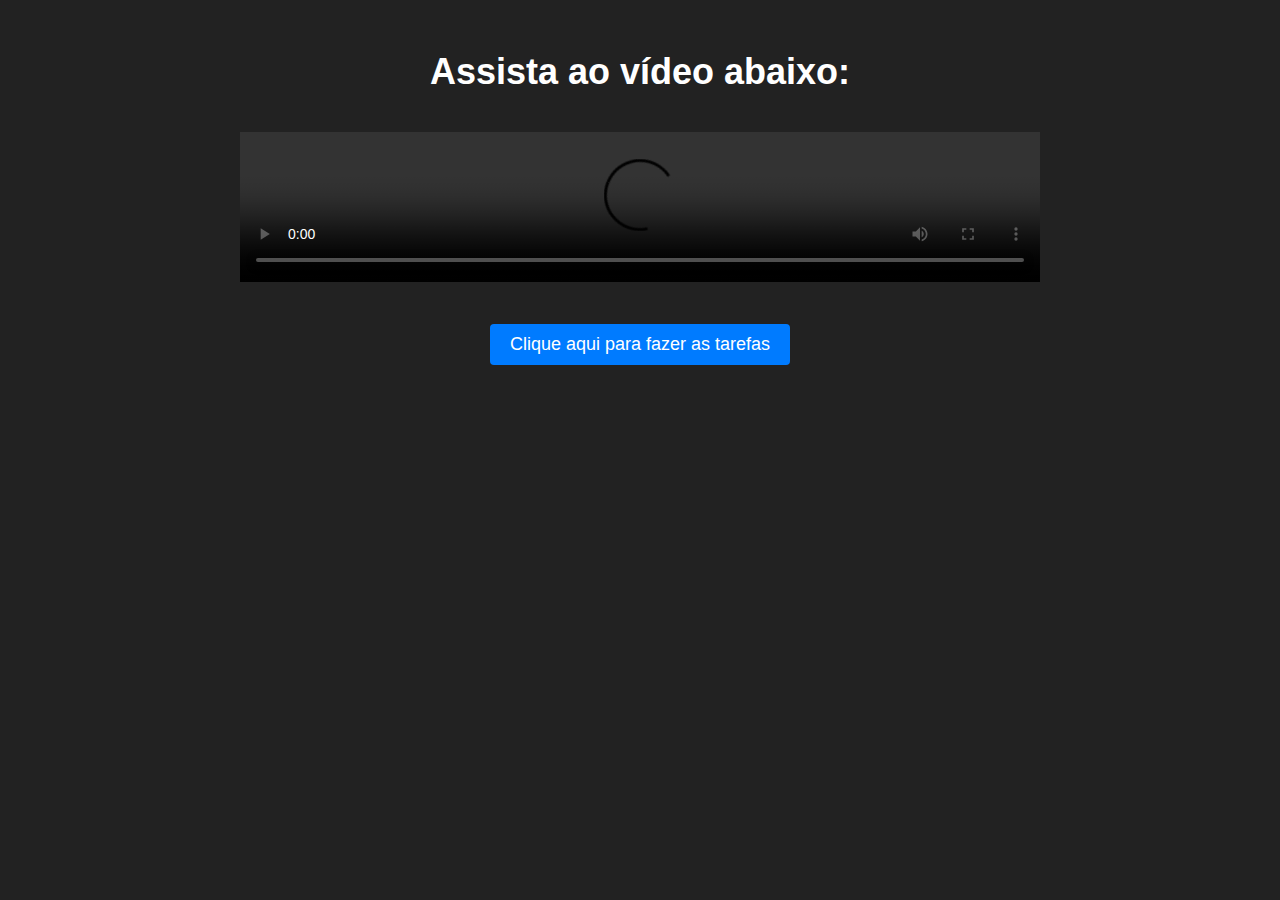
==== src/html/home.html @ f774c6d9 "add pagina inicial" ====
<!DOCTYPE html>
<html>
  <head>
    <title>Tela com Vídeo</title>
    <link rel="stylesheet" href="../css/home.css" />
  </head>
  <body>
    <div id="video-container">
      <div id="video-wrapper">
        <p id="video-text">Assista ao vídeo abaixo:</p>
        <video controls>
          <source src="./2023-06-04 15-27-33.mkv" type="video/mp4" />
          Seu navegador não suporta o elemento de vídeo.
        </video>
      </div>
      <a id="link-outrapagina" href="index.html"
        >Clique aqui para fazer as tarefas</a
      >
    </div>
  </body>
</html>
---- src/css/home.css ----
body {
  font-family: Arial, sans-serif;
  background-color: #222;
  margin: 0;
  padding: 0;
  margin-top: 4%;
}

#video-container {
  text-align: center;
  margin-top: 50px;
}

#video-text {
  font-size: 36px;
  margin-bottom: 3%;
  color: white;
  font-weight: bolder;
}

#video-wrapper {
  position: relative;
}

#video-wrapper video {
  width: 100%;
  max-width: 800px;
  height: auto;
  outline: none;
}

#link-outrapagina {
  font-size: 18px;
  color: #fff;
  background-color: #007bff;
  padding: 10px 20px;
  text-decoration: none;
  border-radius: 4px;
  transition: background-color 0.3s ease;
  display: inline-block;
  margin-top: 3%;
}

#link-outrapagina:hover {
  background-color: #9c1eaf;
}

@media screen and (max-width: 480px) {
  #video-container {
    margin-top: 30px;
  }

  #video-text {
    font-size: 20px;
  }

  #link-outrapagina {
    font-size: 16px;
  }
}
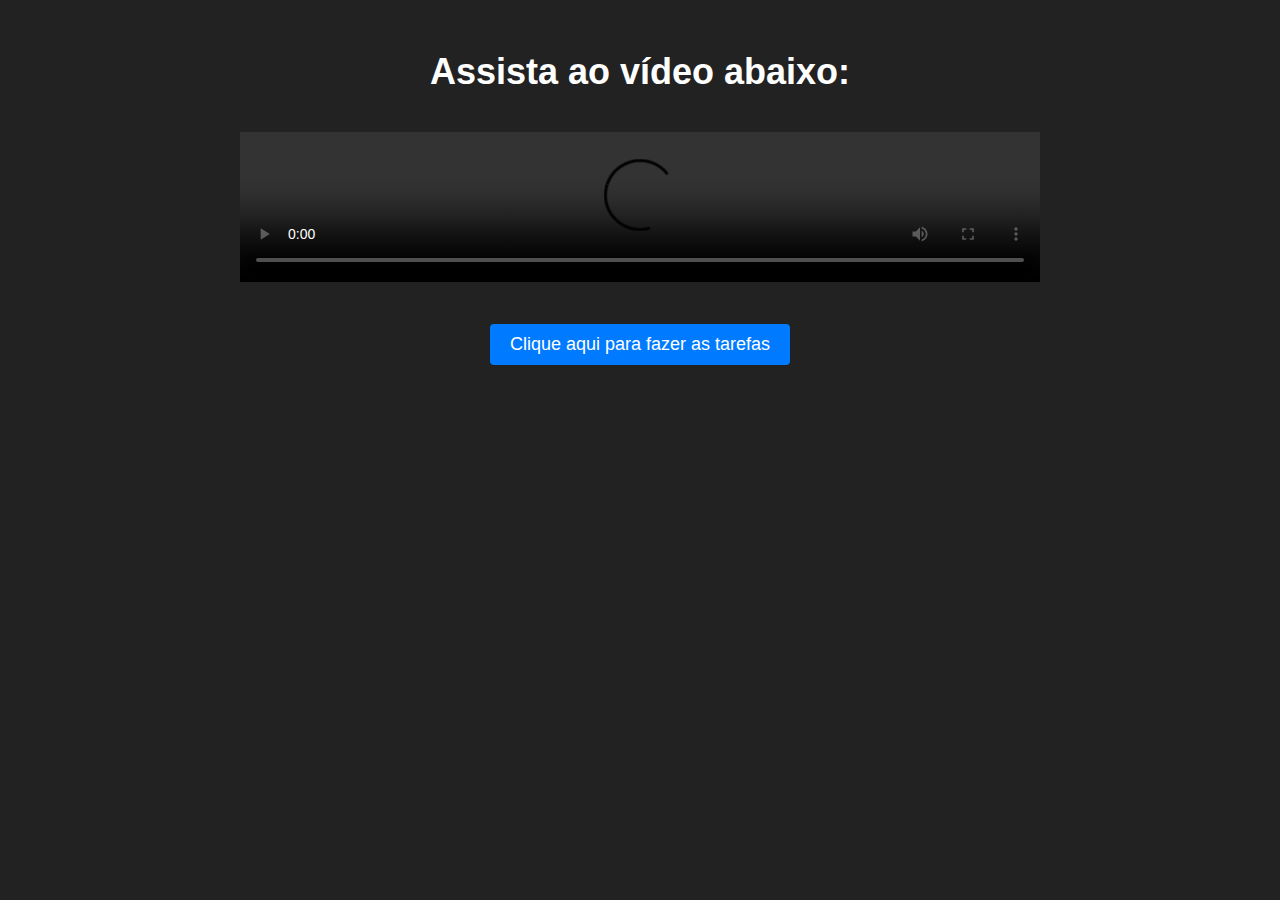
==== commit 8b15c483: "att" ====
--- a/src/html/home.html
+++ b/src/html/home.html
@@ -9,7 +9,7 @@
       <div id="video-wrapper">
         <p id="video-text">Assista ao vídeo abaixo:</p>
         <video controls>
-          <source src="./2023-06-04 15-27-33.mkv" type="video/mp4" />
+          <source src="./videoflexbox.mp4" type="video/mp4" />
           Seu navegador não suporta o elemento de vídeo.
         </video>
       </div>
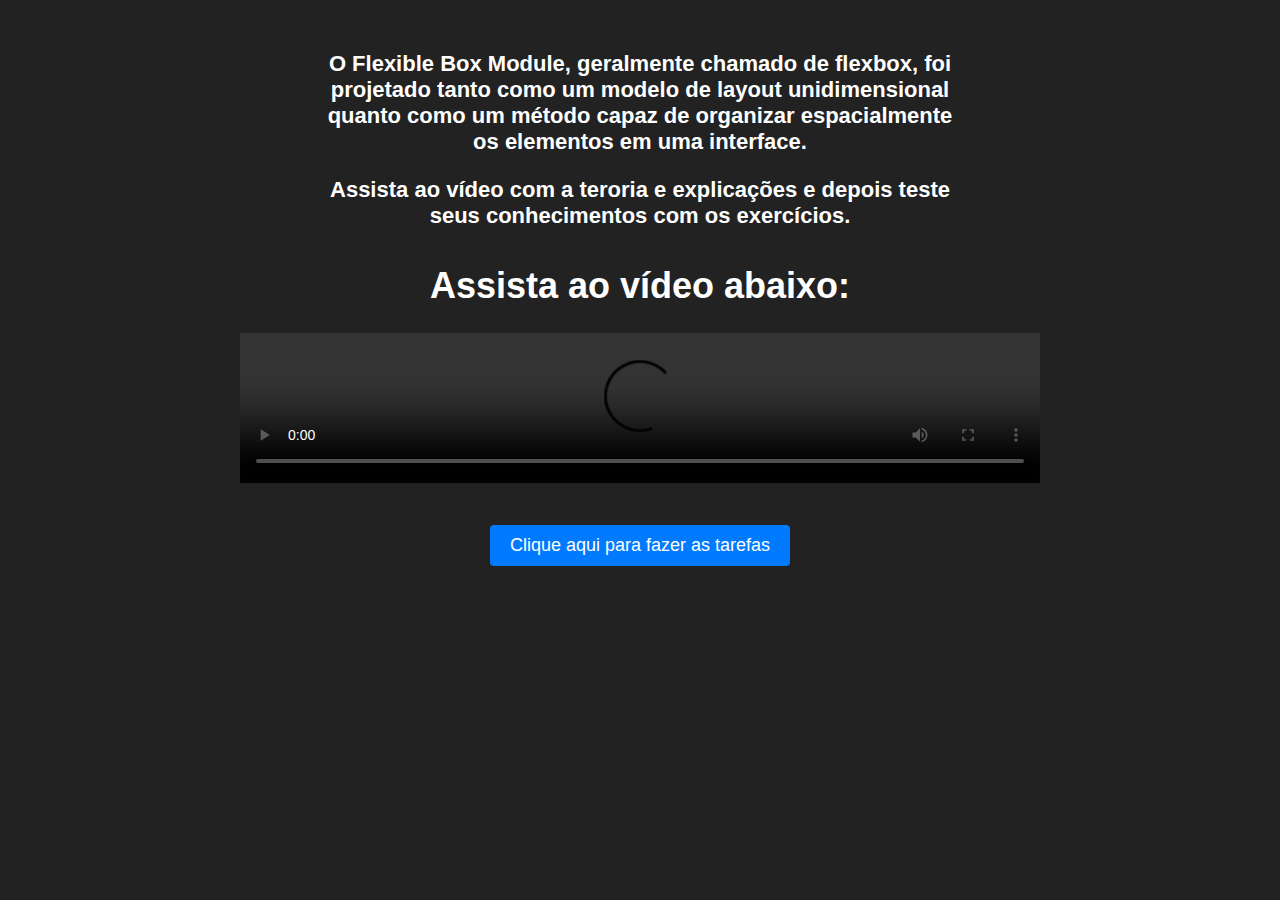
==== commit 998602e5: "att" ====
--- a/src/html/home.html
+++ b/src/html/home.html
@@ -7,9 +7,19 @@
   <body>
     <div id="video-container">
       <div id="video-wrapper">
+        <p class="introducao">
+          O Flexible Box Module, geralmente chamado de flexbox, foi projetado
+          tanto como um modelo de layout unidimensional quanto como um método
+          capaz de organizar espacialmente os elementos em uma interface.
+        </p>
+        <p class="introducao">
+          Assista ao vídeo com a teroria e explicações e depois teste seus
+          conhecimentos com os exercícios.
+        </p>
         <p id="video-text">Assista ao vídeo abaixo:</p>
+
         <video controls>
-          <source src="./videoflexbox.mp4" type="video/mp4" />
+          <source src="./FlexBox.mp4" type="video/mp4" />
           Seu navegador não suporta o elemento de vídeo.
         </video>
       </div>
--- a/src/css/home.css
+++ b/src/css/home.css
@@ -13,7 +13,7 @@
 
 #video-text {
   font-size: 36px;
-  margin-bottom: 3%;
+  margin-bottom: 2%;
   color: white;
   font-weight: bolder;
 }
@@ -58,3 +58,19 @@
     font-size: 16px;
   }
 }
+
+.introducao {
+  display: flex;
+  justify-content: center;
+  align-items: center;
+  text-align: center;
+  font-size: 22px;
+  font-weight: bold;
+  color: white;
+  margin-bottom: 20px;
+  max-width: 50%;
+  margin-left: auto;
+  margin-right: auto;
+  }
+  
+  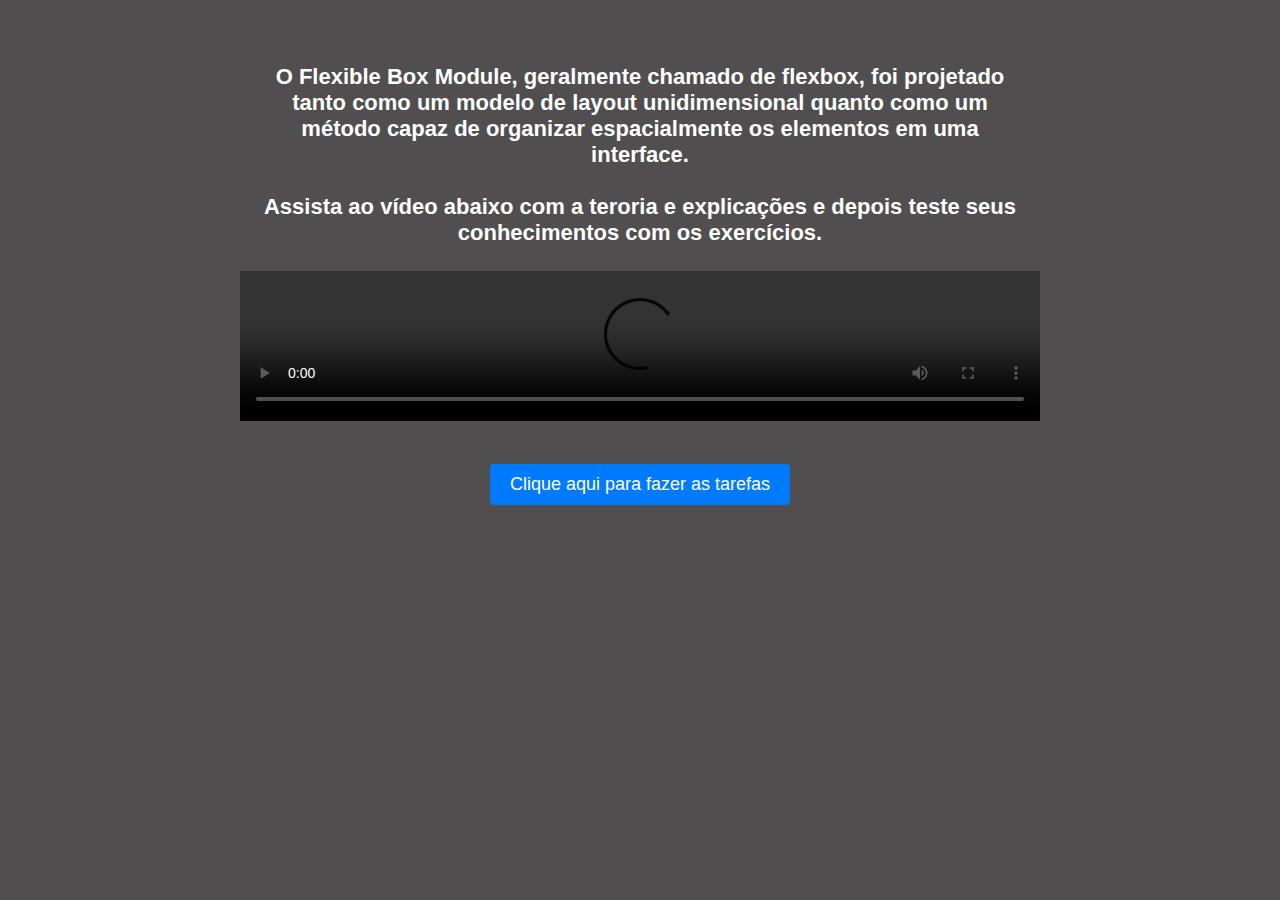
==== commit b7732140: "att" ====
--- a/src/html/home.html
+++ b/src/html/home.html
@@ -13,11 +13,9 @@
           capaz de organizar espacialmente os elementos em uma interface.
         </p>
         <p class="introducao">
-          Assista ao vídeo com a teroria e explicações e depois teste seus
-          conhecimentos com os exercícios.
+          Assista ao vídeo abaixo com a teroria e explicações e depois teste
+          seus conhecimentos com os exercícios.
         </p>
-        <p id="video-text">Assista ao vídeo abaixo:</p>
-
         <video controls>
           <source src="./FlexBox.mp4" type="video/mp4" />
           Seu navegador não suporta o elemento de vídeo.
--- a/src/css/home.css
+++ b/src/css/home.css
@@ -1,14 +1,13 @@
 body {
   font-family: Arial, sans-serif;
-  background-color: #222;
+  background-color: #504e4e;
   margin: 0;
   padding: 0;
-  margin-top: 4%;
+  margin-top: 5%;
 }
 
 #video-container {
   text-align: center;
-  margin-top: 50px;
 }
 
 #video-text {
@@ -67,10 +66,8 @@
   font-size: 22px;
   font-weight: bold;
   color: white;
-  margin-bottom: 20px;
-  max-width: 50%;
+  margin-bottom: 2%;
+  max-width: 60%;
   margin-left: auto;
   margin-right: auto;
-  }
-  
-  +}
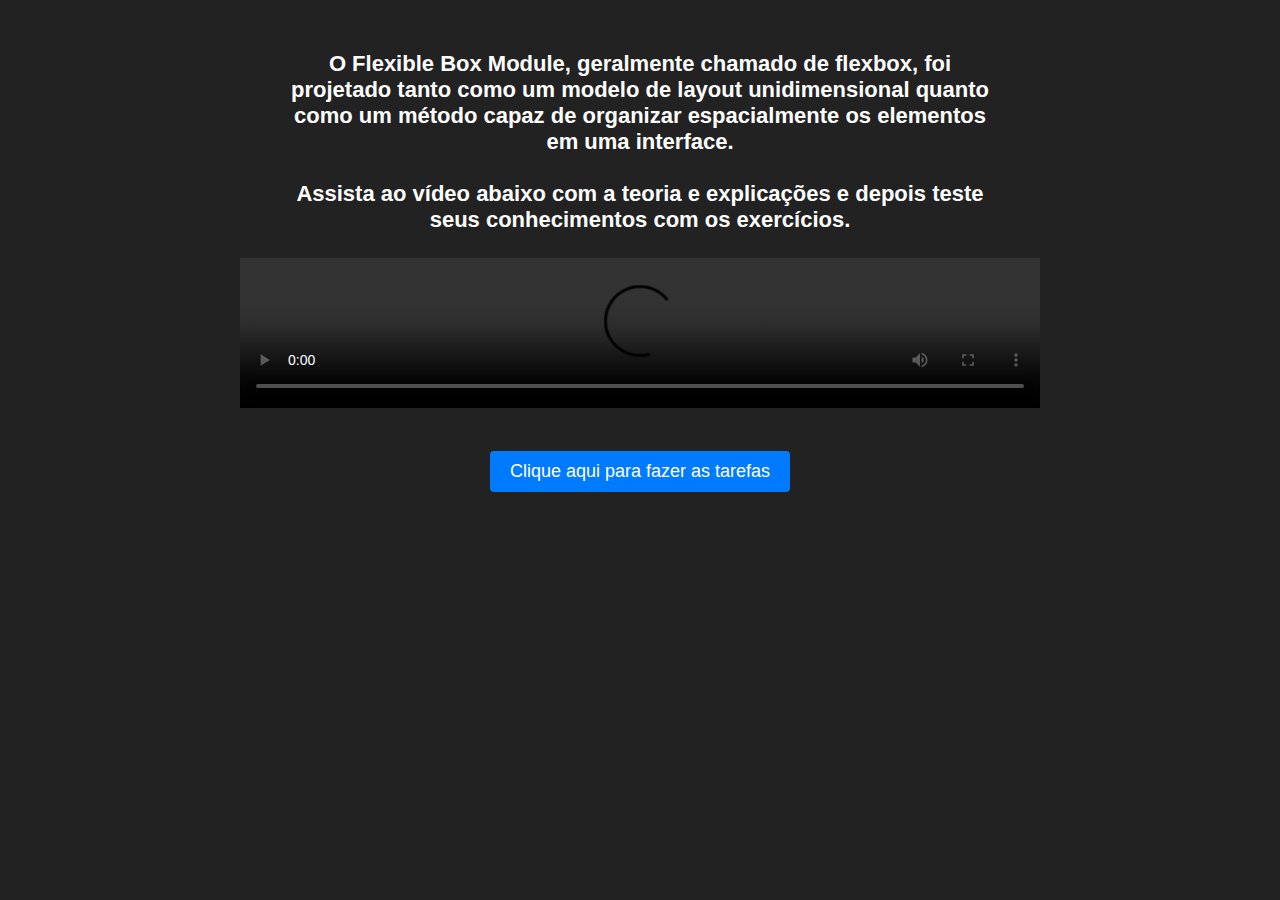
==== commit 1c44c1f3: "att" ====
--- a/src/html/home.html
+++ b/src/html/home.html
@@ -1,7 +1,7 @@
 <!DOCTYPE html>
 <html>
   <head>
-    <title>Tela com Vídeo</title>
+    <title>FlexBox</title>
     <link rel="stylesheet" href="../css/home.css" />
   </head>
   <body>
@@ -12,10 +12,11 @@
           tanto como um modelo de layout unidimensional quanto como um método
           capaz de organizar espacialmente os elementos em uma interface.
         </p>
-        <p class="introducao">
-          Assista ao vídeo abaixo com a teroria e explicações e depois teste
-          seus conhecimentos com os exercícios.
+        <p class="introducao pulsating-text">
+          Assista ao vídeo abaixo com a teoria e explicações e depois teste seus
+          conhecimentos com os exercícios.
         </p>
+
         <video controls>
           <source src="./FlexBox.mp4" type="video/mp4" />
           Seu navegador não suporta o elemento de vídeo.
--- a/src/css/home.css
+++ b/src/css/home.css
@@ -1,9 +1,9 @@
 body {
   font-family: Arial, sans-serif;
-  background-color: #504e4e;
+  background-color: #222;
   margin: 0;
   padding: 0;
-  margin-top: 5%;
+  margin-top: 4%;
 }
 
 #video-container {
@@ -13,7 +13,7 @@
 #video-text {
   font-size: 36px;
   margin-bottom: 2%;
-  color: white;
+  color: #fff;
   font-weight: bolder;
 }
 
@@ -65,9 +65,31 @@
   text-align: center;
   font-size: 22px;
   font-weight: bold;
-  color: white;
+  color: #fff;
   margin-bottom: 2%;
-  max-width: 60%;
+  max-width: 55%;
   margin-left: auto;
   margin-right: auto;
 }
+
+
+@keyframes pulse {
+  0% {
+    transform: scale(1);
+    opacity: 1;
+  }
+  50% {
+    transform: scale(1.05);
+    opacity: 0.8;
+  }
+  100% {
+    transform: scale(1);
+    opacity: 1;
+  }
+}
+
+.pulsating-text {
+  animation: pulse 2s infinite;
+}
+
+
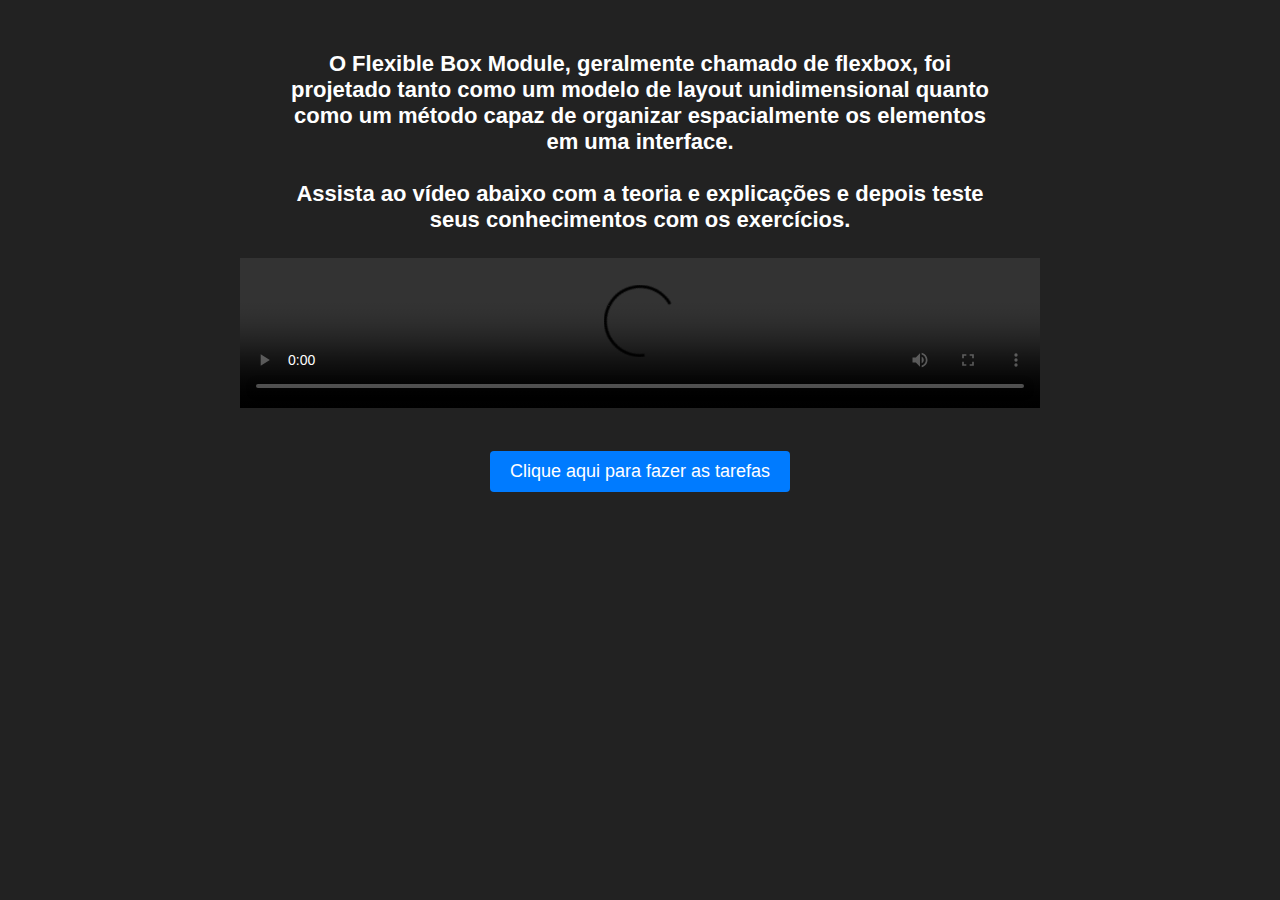
==== commit aae807fb: "correção video" ====
--- a/src/html/home.html
+++ b/src/html/home.html
@@ -19,7 +19,8 @@
 
         <video controls>
           <source src="./FlexBox.mp4" type="video/mp4" />
-          Seu navegador não suporta o elemento de vídeo.
+          <source src="./FlexBox.mp4" type="video/webm" />
+          <p>Seu navegador não suporta HTML5. Qui tem um link alternativo <a href="rabbit320.mp4">para o vídeo</a>. </p>
         </video>
       </div>
       <a id="link-outrapagina" href="index.html"
